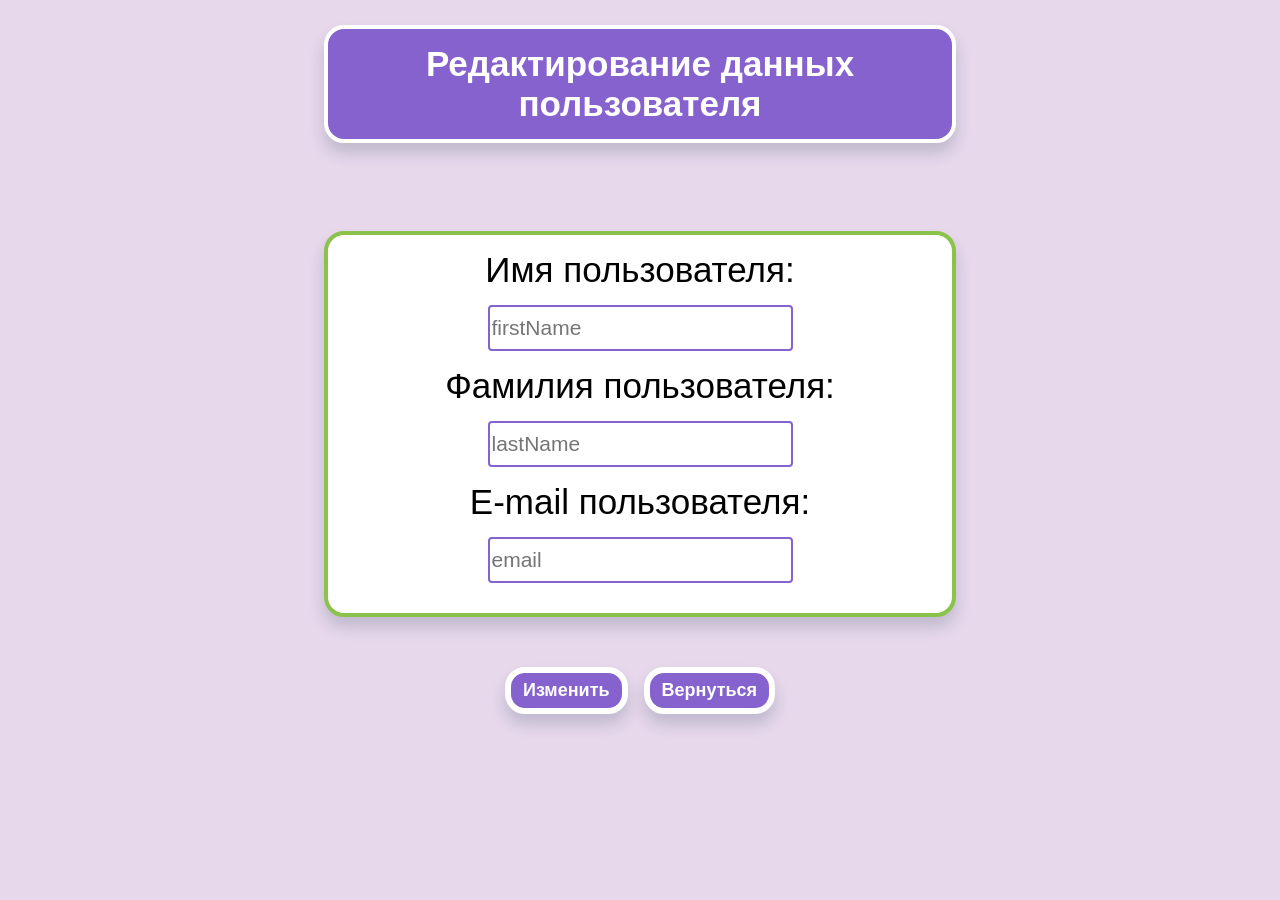
==== src/main/webapp/WEB-INF/pages/edit-user-data.html @ fa50cbfc "Preproject task 2.3.1" ====
<!DOCTYPE html>
<html xmlns="http://www.w3.org/1999/xhtml" xmlns:th="http://www.thymeleaf.org">
<html lang="en">
<head>
    <meta charset="UTF-8">
    <title>Редактирование данных пользователя</title>
    <style>
        body {
            background-color: #ceadd778;
        }

        h1 {
            background-color: #8662cf;
            margin: 25px 25% 70px 25%;
            padding: 15px;
            text-align: center;
            font-size: 35px;
            font-family: 'Ubuntu', sans-serif;
            color: #ffffff;
            border: 4px solid white;
            border-radius: 20px;
            -webkit-box-shadow: 0px 10px 15px 0px rgb(34 60 80 / 20%);
            -moz-box-shadow: 0px 10px 15px 0px rgba(34, 60, 80, 0.2);
            box-shadow: 0px 10px 15px 0px rgb(34 60 80 / 20%);
        }

        .block-user-info {
            background-color: #ffffff;
            padding: 15px;
            margin: 0px 25% 50px 25%;
            text-align: center;
            font-size: 35px;
            font-family: 'Ubuntu', sans-serif;
            color: #000000;
            border: 4px solid #8bc34a;
            border-radius: 20px;
            -webkit-box-shadow: 0px 10px 15px 0px rgb(34 60 80 / 20%);
            -moz-box-shadow: 0px 10px 15px 0px rgba(34, 60, 80, 0.2);
            box-shadow: 0px 10px 15px 0px rgb(34 60 80 / 20%);
        }

        .btn {
            background: #8662cf;
            color: #fff;
            font-weight: bold;
            padding: 7px 12px;
            border: solid 4px #8bc34a;
            border-radius: 20px;
            margin: auto;
            font-size: 15px;
        }

        .btn:hover {
            background: #6443a9;
        }

        .btn-flat {
            border: 1px transparent;
        }

        .btn-round {
            border-radius: 20px;
            border: solid 6px;
            font-size: 18px;
            display: block;
            margin-left: auto;
            margin-right: auto;
            -webkit-box-shadow: 0px 10px 15px 0px rgb(34 60 80 / 20%);
            -moz-box-shadow: 0px 10px 15px 0px rgba(34, 60, 80, 0.2);
            box-shadow: 0px 10px 15px 0px rgb(34 60 80 / 20%);
        }

        .button-block {
            display: inline-block;
        }

        .two-button {
            display: flex;
            flex-direction: row;
            justify-content: center;
        }


        input[type=text] {
            border: 2px solid #8662cf;
            margin: 15px 0 15px 0;
            border-radius: 4px;
            width: 50%;
            height: 40px;
            font-size: 21px;
        }
    </style>
</head>
<body background-color=#2d4d67>
<h1>Редактирование данных пользователя</h1>
<br>
<form th:action="@{/editUser}" th:object="${user}"  method="post">
    <div class="block-user-info">
    <input type="hidden" name="id" th:value="*{id}" />
    <div>
        <label for="firstName">Имя пользователя:</label>
        <div>
            <input type="text" name="firstName" id="firstName" th:value="*{firstName}" placeholder="firstName"/>
        </div>
    </div>
    <div>
        <label for="lastName">Фамилия пользователя:</label>
        <div>
            <input type="text" name="lastName" id="lastName"  th:value="*{lastName}" placeholder="lastName"/>
        </div>
    </div>
    <div>
        <label for="email">E-mail пользователя:</label>
        <div>
            <input type="text" name="email"  id="email" th:value="*{email}" placeholder="email"/>
        </div>
    </div>

    </div>
    <div class="two-button">
        <div class="button-block">
            <input type="submit" class="btn btn-flat btn-round" value="Изменить"/>
        </div>
        <div class="button-block">
            &nbsp;&nbsp;&nbsp;&nbsp;
        </div>
        <div class="button-block">
            <input type="button" class="btn btn-flat btn-round" value="Вернуться"
                   onclick="window.location.href='showAllUsers'"/>
        </div>
    </div>

</form>

</body>
</html>
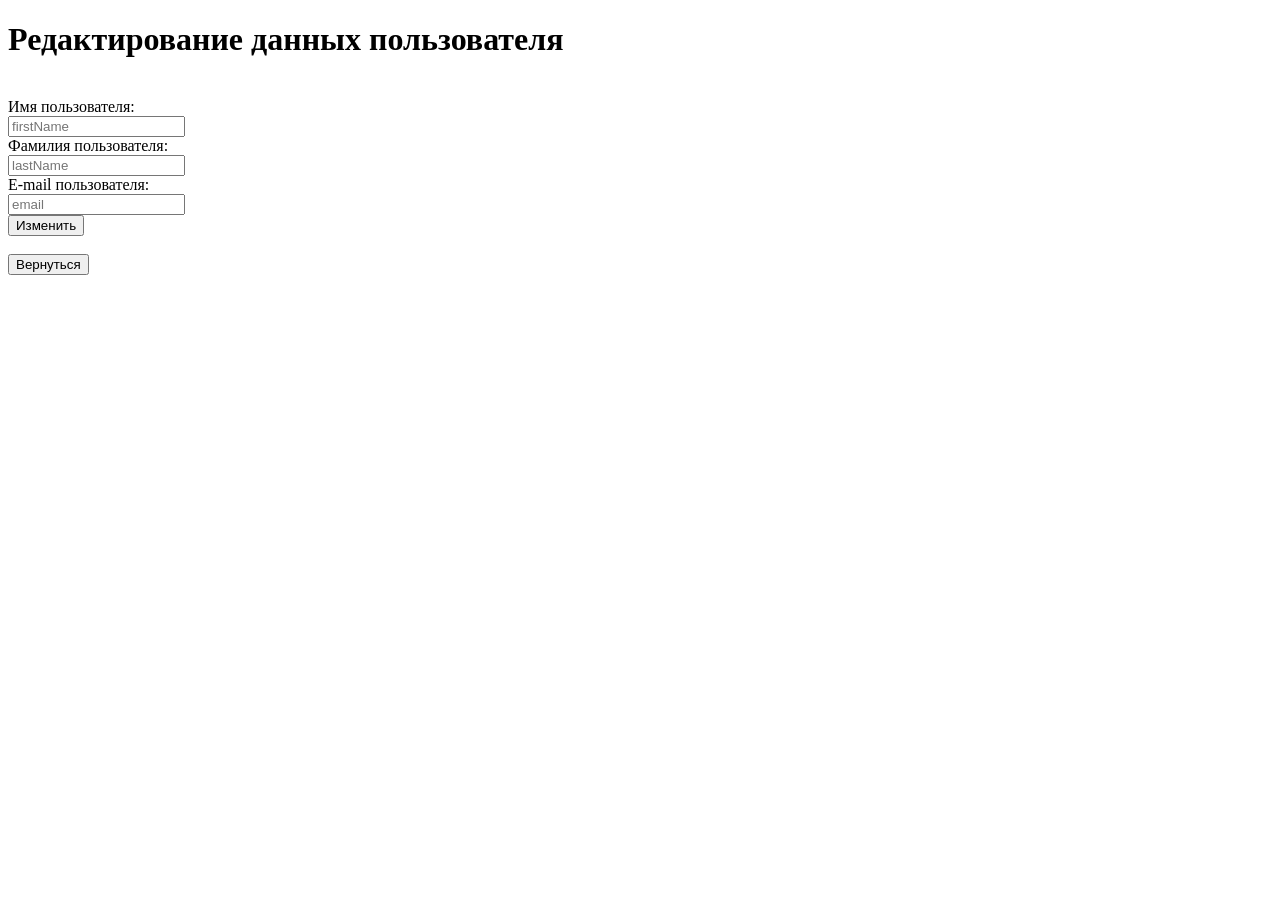
==== commit 395d2136: "Add css file" ====
--- a/src/main/webapp/WEB-INF/pages/edit-user-data.html
+++ b/src/main/webapp/WEB-INF/pages/edit-user-data.html
@@ -4,92 +4,7 @@
 <head>
     <meta charset="UTF-8">
     <title>Редактирование данных пользователя</title>
-    <style>
-        body {
-            background-color: #ceadd778;
-        }
-
-        h1 {
-            background-color: #8662cf;
-            margin: 25px 25% 70px 25%;
-            padding: 15px;
-            text-align: center;
-            font-size: 35px;
-            font-family: 'Ubuntu', sans-serif;
-            color: #ffffff;
-            border: 4px solid white;
-            border-radius: 20px;
-            -webkit-box-shadow: 0px 10px 15px 0px rgb(34 60 80 / 20%);
-            -moz-box-shadow: 0px 10px 15px 0px rgba(34, 60, 80, 0.2);
-            box-shadow: 0px 10px 15px 0px rgb(34 60 80 / 20%);
-        }
-
-        .block-user-info {
-            background-color: #ffffff;
-            padding: 15px;
-            margin: 0px 25% 50px 25%;
-            text-align: center;
-            font-size: 35px;
-            font-family: 'Ubuntu', sans-serif;
-            color: #000000;
-            border: 4px solid #8bc34a;
-            border-radius: 20px;
-            -webkit-box-shadow: 0px 10px 15px 0px rgb(34 60 80 / 20%);
-            -moz-box-shadow: 0px 10px 15px 0px rgba(34, 60, 80, 0.2);
-            box-shadow: 0px 10px 15px 0px rgb(34 60 80 / 20%);
-        }
-
-        .btn {
-            background: #8662cf;
-            color: #fff;
-            font-weight: bold;
-            padding: 7px 12px;
-            border: solid 4px #8bc34a;
-            border-radius: 20px;
-            margin: auto;
-            font-size: 15px;
-        }
-
-        .btn:hover {
-            background: #6443a9;
-        }
-
-        .btn-flat {
-            border: 1px transparent;
-        }
-
-        .btn-round {
-            border-radius: 20px;
-            border: solid 6px;
-            font-size: 18px;
-            display: block;
-            margin-left: auto;
-            margin-right: auto;
-            -webkit-box-shadow: 0px 10px 15px 0px rgb(34 60 80 / 20%);
-            -moz-box-shadow: 0px 10px 15px 0px rgba(34, 60, 80, 0.2);
-            box-shadow: 0px 10px 15px 0px rgb(34 60 80 / 20%);
-        }
-
-        .button-block {
-            display: inline-block;
-        }
-
-        .two-button {
-            display: flex;
-            flex-direction: row;
-            justify-content: center;
-        }
-
-
-        input[type=text] {
-            border: 2px solid #8662cf;
-            margin: 15px 0 15px 0;
-            border-radius: 4px;
-            width: 50%;
-            height: 40px;
-            font-size: 21px;
-        }
-    </style>
+    <link rel="stylesheet" type="text/css" href="resources/style/style.css">
 </head>
 <body background-color=#2d4d67>
 <h1>Редактирование данных пользователя</h1>
